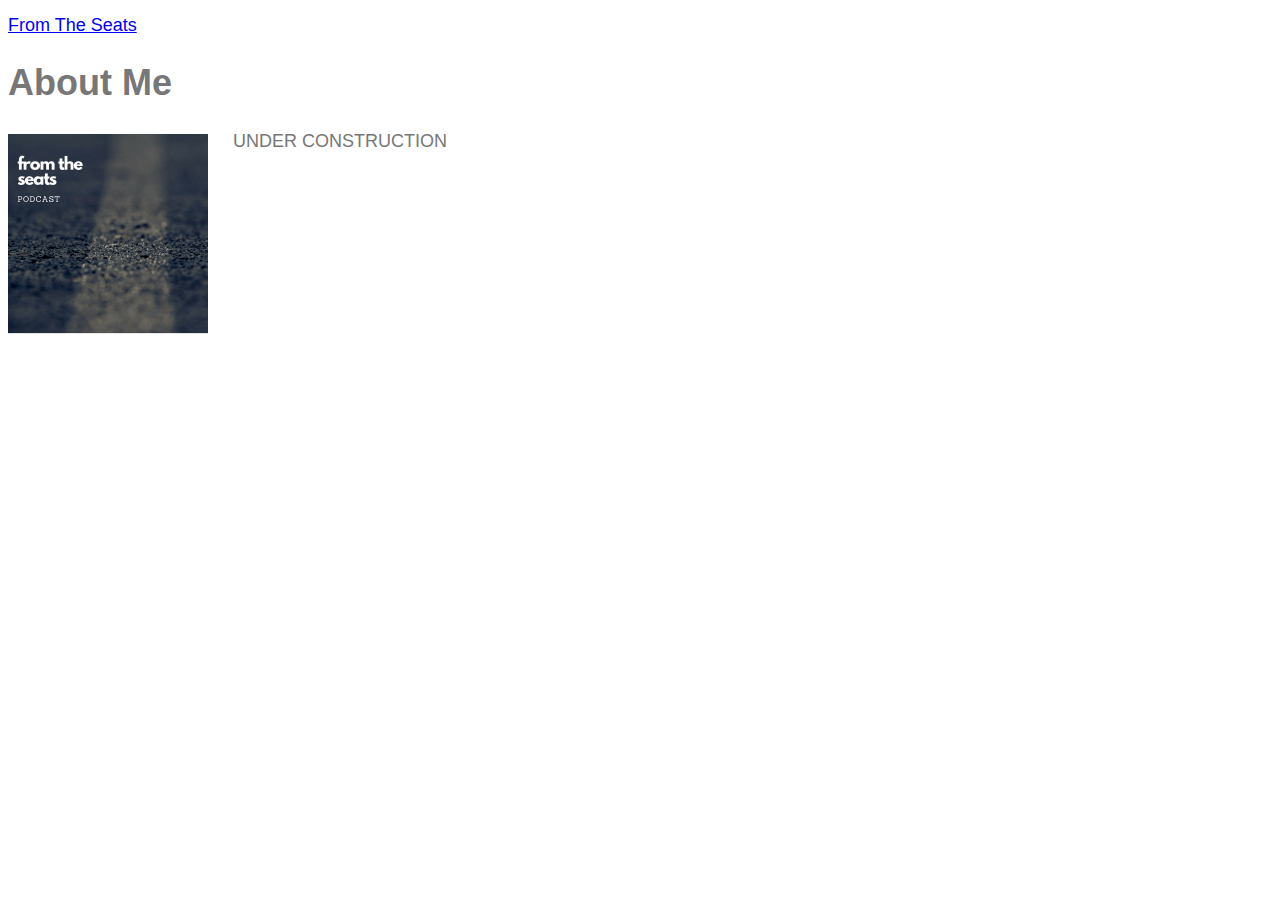
==== index.FTS.html @ 53cdebd4 "rename" ====
<!DOCTYPE html>
<!--[if lt IE 7]>      <html class="no-js lt-ie9 lt-ie8 lt-ie7"> <![endif]-->
<!--[if IE 7]>         <html class="no-js lt-ie9 lt-ie8"> <![endif]-->
<!--[if IE 8]>         <html class="no-js lt-ie9"> <![endif]-->
<!--[if gt IE 8]><!--> <html class="no-js"> <!--<![endif]-->
    <head>
        <meta charset="utf-8">
        <meta http-equiv="X-UA-Compatible" content="IE=edge">
        <title>From The Seats Podcast</title>
        <meta name="description" content="">
        <meta name="viewport" content="width=device-width, initial-scale=1">
        <link rel="stylesheet" href="css/style.css">
        <link rel="stylesheet" href="https://stackpath.bootstrapcdn.com/bootstrap/4.1.3/css/bootstrap.min.css" integrity="sha384-MCw98/SFnGE8fJT3GXwEOngsV7Zt27NXFoaoApmYm81iuXoPkFOJwJ8ERdknLPMO" crossorigin="anonymous">
        
    </head>
    <body>
            <nav class="navbar fixed-top navbar-light bg-light">
                    <a class="navbar-brand" href="#">From The Seats</a>
                  </nav>
                  <div id="main-container" class="container">
                        <section class="main-section">
                          <h1>About Me</h1>
                    
                          <img src="images/valence (1).png" class="auth-image" alt="Podcast">
                    
                          <p>UNDER CONSTRUCTION</p>
                    
                    
                        </section>
                    
                      </div>
        
                  
        
        
        <script src="" async defer></script>
    </body>
</html>
---- css/style.css ----
body {
    font-family: Arial, "Helvetica Neue", Helvetica, sans-serif;
    font-size: 18px;
    line-height: 34px;
    color: #777;
    background: url('https://pixabay.com/en/stadium-rows-of-seats-grandstand-2921657/');
}
* {
    box-sizing: border-box;
  }
  .auth-image {
    float: left;
    width: 200px;
    height: auto;
    margin-top: 10px;
    margin-right: 25px;
  }
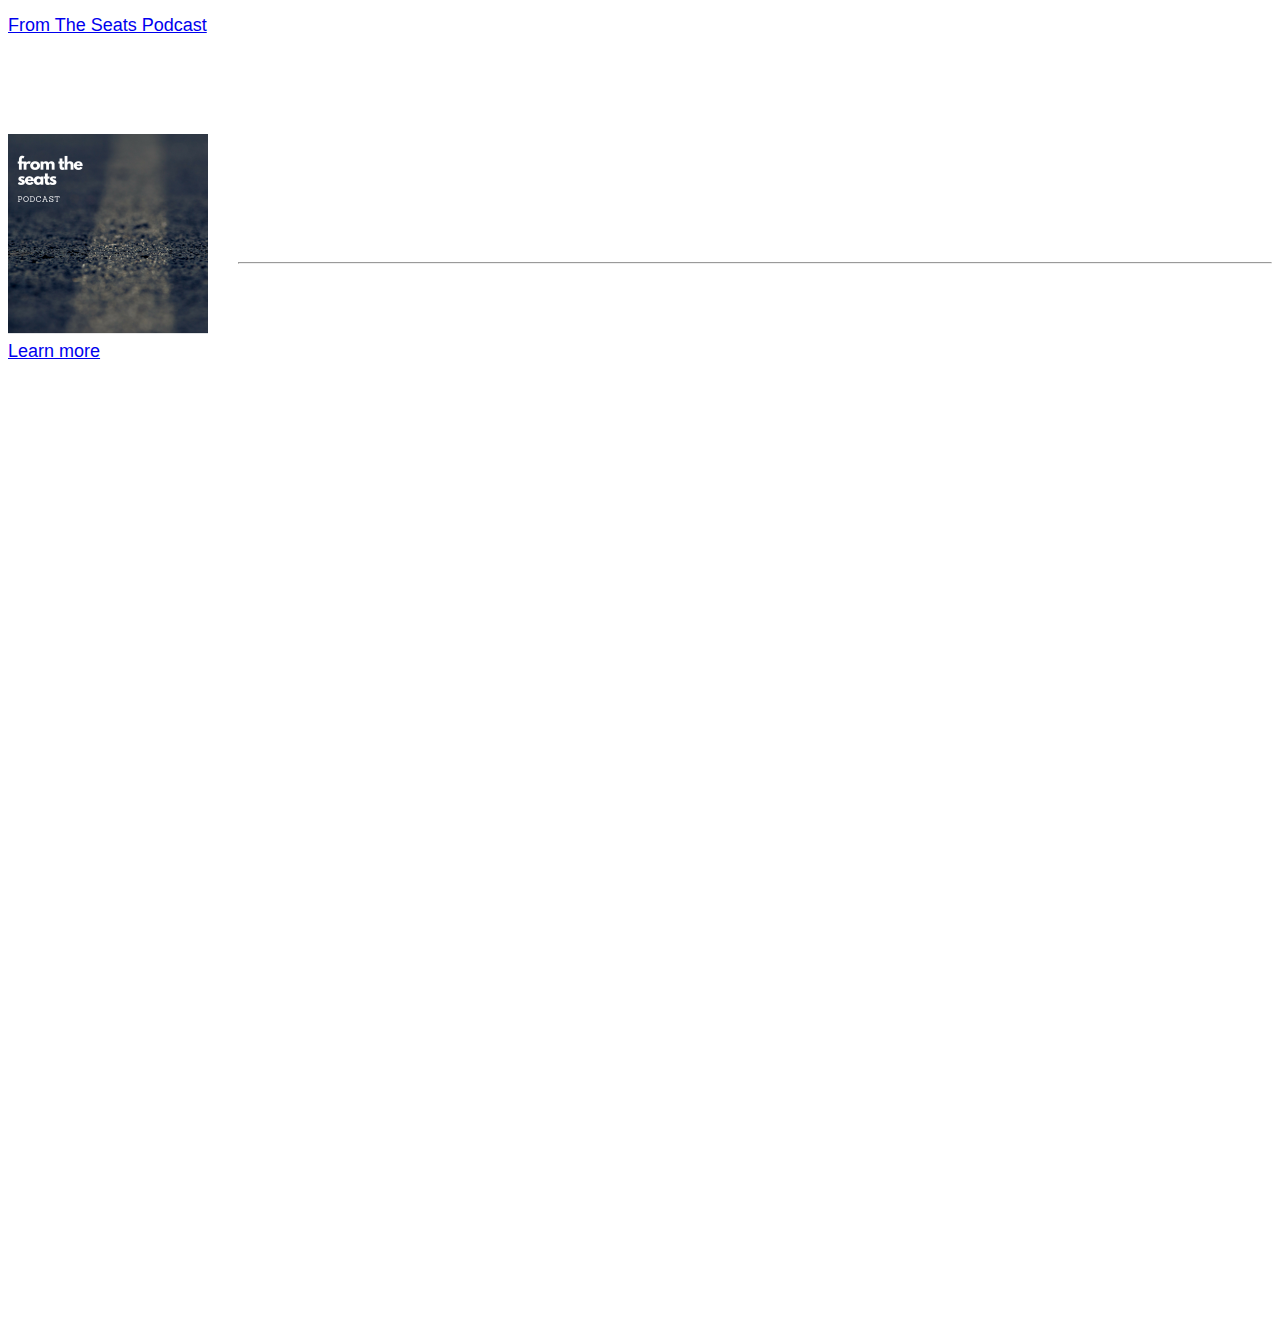
==== commit 5389b88f: "under construction phase 1" ====
--- a/index.FTS.html
+++ b/index.FTS.html
@@ -1,8 +1,5 @@
 <!DOCTYPE html>
-<!--[if lt IE 7]>      <html class="no-js lt-ie9 lt-ie8 lt-ie7"> <![endif]-->
-<!--[if IE 7]>         <html class="no-js lt-ie9 lt-ie8"> <![endif]-->
-<!--[if IE 8]>         <html class="no-js lt-ie9"> <![endif]-->
-<!--[if gt IE 8]><!--> <html class="no-js"> <!--<![endif]-->
+ <html class="no-js">
     <head>
         <meta charset="utf-8">
         <meta http-equiv="X-UA-Compatible" content="IE=edge">
@@ -15,15 +12,26 @@
     </head>
     <body>
             <nav class="navbar fixed-top navbar-light bg-light">
-                    <a class="navbar-brand" href="#">From The Seats</a>
+                    <a class="navbar-brand" href="#">From The Seats Podcast</a>
                   </nav>
+                  <div class="jumbotron">
+                        <h1 class="display-4">Hello, world!</h1>
+                        <img class="auth-image" src="images/valence (1).png" alt="Podcast">
+                        <p class="lead">This is the official page for the From The Seats Podcast. We hope to provide a fans perspective on our favorite teams, and our not so favorite teams. We hope to engage with fans, and hear thier stories about the teams they love.</p>
+                        <p>Bear with us as we are Under Construction</p>
+                        <hr class="my-4">
+                        <p>Click the button below as it will direct you to the podcast. It will be available on other podcast platforms as soon as possible.</p>
+                        <a class="btn btn-primary btn-lg" href="https://anchor.fm/from-the-seats-podcast" role="button">Learn more</a>
+                      </div>
                   <div id="main-container" class="container">
                         <section class="main-section">
-                          <h1>About Me</h1>
+                                
+                          
+                                      
                     
-                          <img src="images/valence (1).png" class="auth-image" alt="Podcast">
+                          
                     
-                          <p>UNDER CONSTRUCTION</p>
+                          
                     
                     
                         </section>
--- a/css/style.css
+++ b/css/style.css
@@ -2,16 +2,37 @@
     font-family: Arial, "Helvetica Neue", Helvetica, sans-serif;
     font-size: 18px;
     line-height: 34px;
-    color: #777;
-    background: url('https://pixabay.com/en/stadium-rows-of-seats-grandstand-2921657/');
+    color:white;
+    background: url('https://cdn.pixabay.com/photo/2017/08/02/22/55/court-2573868_1280.jpg');
 }
-* {
-    box-sizing: border-box;
-  }
-  .auth-image {
+.auth-image {
     float: left;
     width: 200px;
-    height: auto;
+    height: 200px;
     margin-top: 10px;
-    margin-right: 25px;
-  }+    margin-right: 30px;
+
+  }
+  #main-container {
+    padding-top: 130px;
+    min-height: calc(100vh - 70px);
+  }
+  .main-section {
+    float: left;
+    width: 100%;
+    max-width: 960px;
+    padding: 30px;
+    margin: 0 0 40px;
+}
+  .h1 {
+    padding-bottom: 20px;
+    font-size: 30px;
+    line-height: 49px;
+    border-bottom: 3px solid rgb(7, 0, 0);
+    font-family: Georgia, Times, "Times New Roman", serif;
+    font-weight: 700;
+    background-color: aliceblue;
+  }
+  @media screen{
+    max-width: 980px,768px,640px;
+}